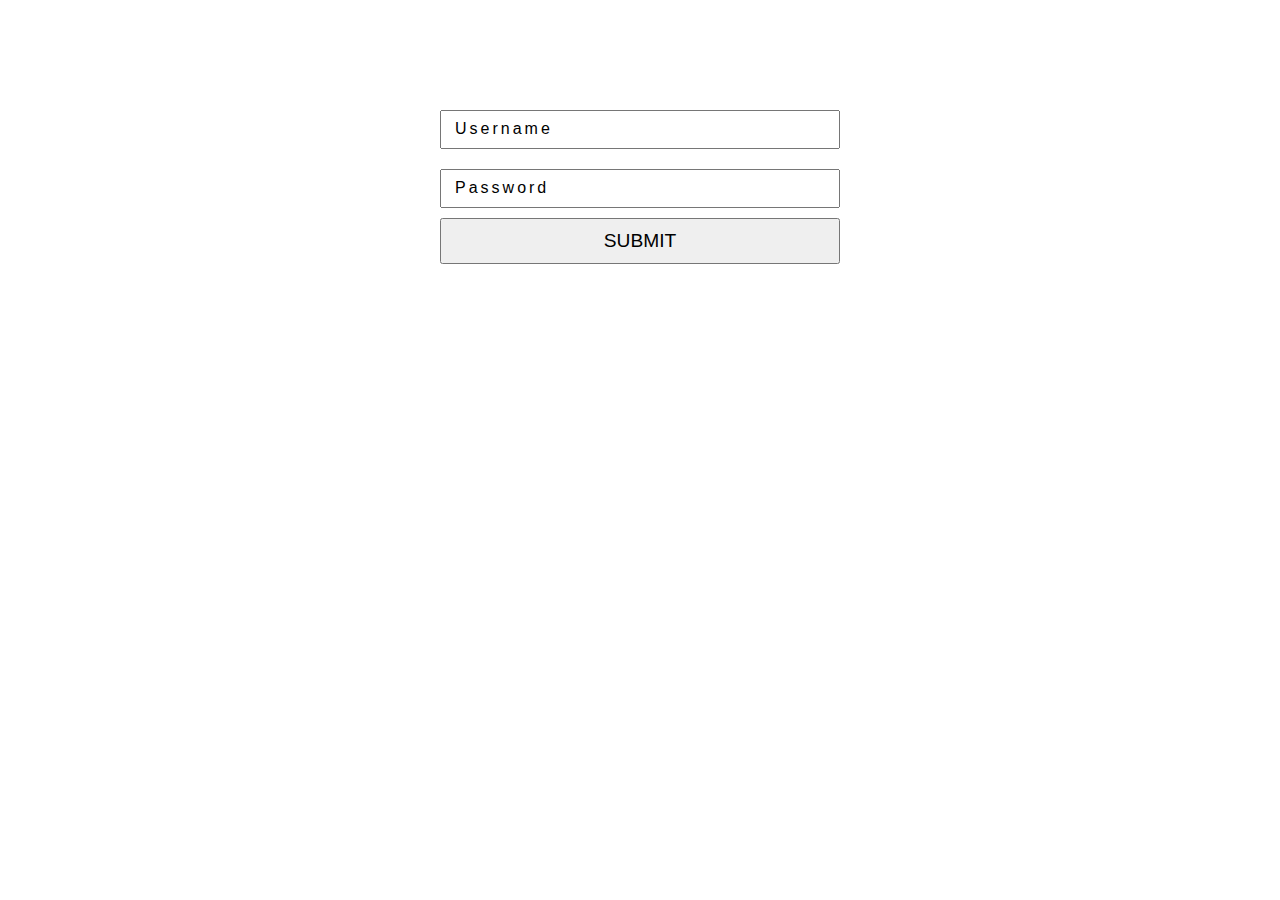
==== simple login with label movement/index.html @ 803f3672 "Add files via upload" ====
<!DOCTYPE html>
<html lang="en">
<head>
    <meta charset="UTF-8">
    <meta http-equiv="X-UA-Compatible" content="IE=edge">
    <meta name="viewport" content="width=device-width, initial-scale=1.0">
    <link rel="stylesheet" href="style.css">
    <link rel="preconnect" href="https://fonts.googleapis.com">
<link rel="preconnect" href="https://fonts.gstatic.com" crossorigin> 
    <title>Login page</title>
</head>
<body>
        <form action="#">
            <div class="input-area">
                <input type="text" required>
                <label for="">Username</label>
            </div>
            <div class="input-area">
                <label for="">Password</label>
                <input type="text">
            </div>
            <button type="submit">SUBMIT</button>
        </form>
        
</body>
</html>
---- simple login with label movement/style.css ----
* {
    margin: 0;
    padding: 0;
    box-sizing: border-box;
    font-family: 'Roboto', sans-serif;
}
body {
    /* background-color: dodgerblue; */
}
form {
    width: 400px;
    margin: auto;
    margin-top: 100px;
    display: flex;
    flex-direction: column;
}
.input-area {
    margin: 10px 0px;
    position: relative;
    /* background-color: aqua; */
}
input {
    /* background-color: dodgerblue; */
    padding: 10px 0px;
    transition: all 0.8s ease;
    /* border: 2px solid black; */
    width: 100%;
    height: 100%;
}
label {
    position: absolute;
    top: 10px;
    left: 10px;
    padding: 0px 5px;
    /* background-color: white; */
    letter-spacing: 3px;
    pointer-events: none;
    transition: all 0.8s ease;
}

button {
    font-size: 1.2rem;
    padding: 10px 0px;
}

input:focus + label,
input:valid + label {
    top: -6px;
    font-size: 0.8rem;
    background-color: white;
    letter-spacing: 1px;
}
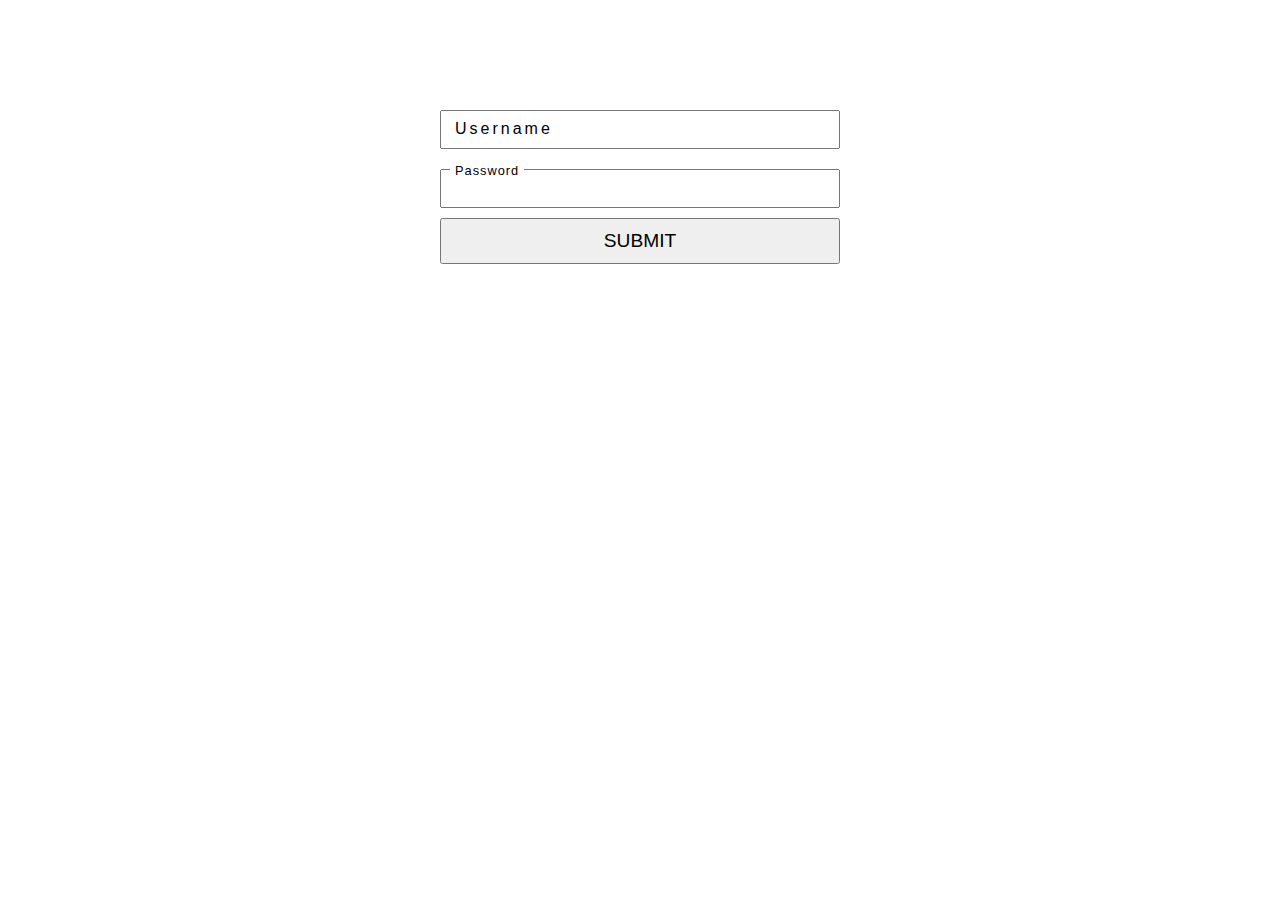
==== commit 05bc4ee0: "small changes on label" ====
--- a/simple login with label movement/index.html
+++ b/simple login with label movement/index.html
@@ -15,12 +15,12 @@
                 <input type="text" required>
                 <label for="">Username</label>
             </div>
-            <div class="input-area">
+            <div class="input-area">           
+                <input type="text">
                 <label for="">Password</label>
-                <input type="text">
             </div>
             <button type="submit">SUBMIT</button>
         </form>
         
 </body>
-</html>+</html>
